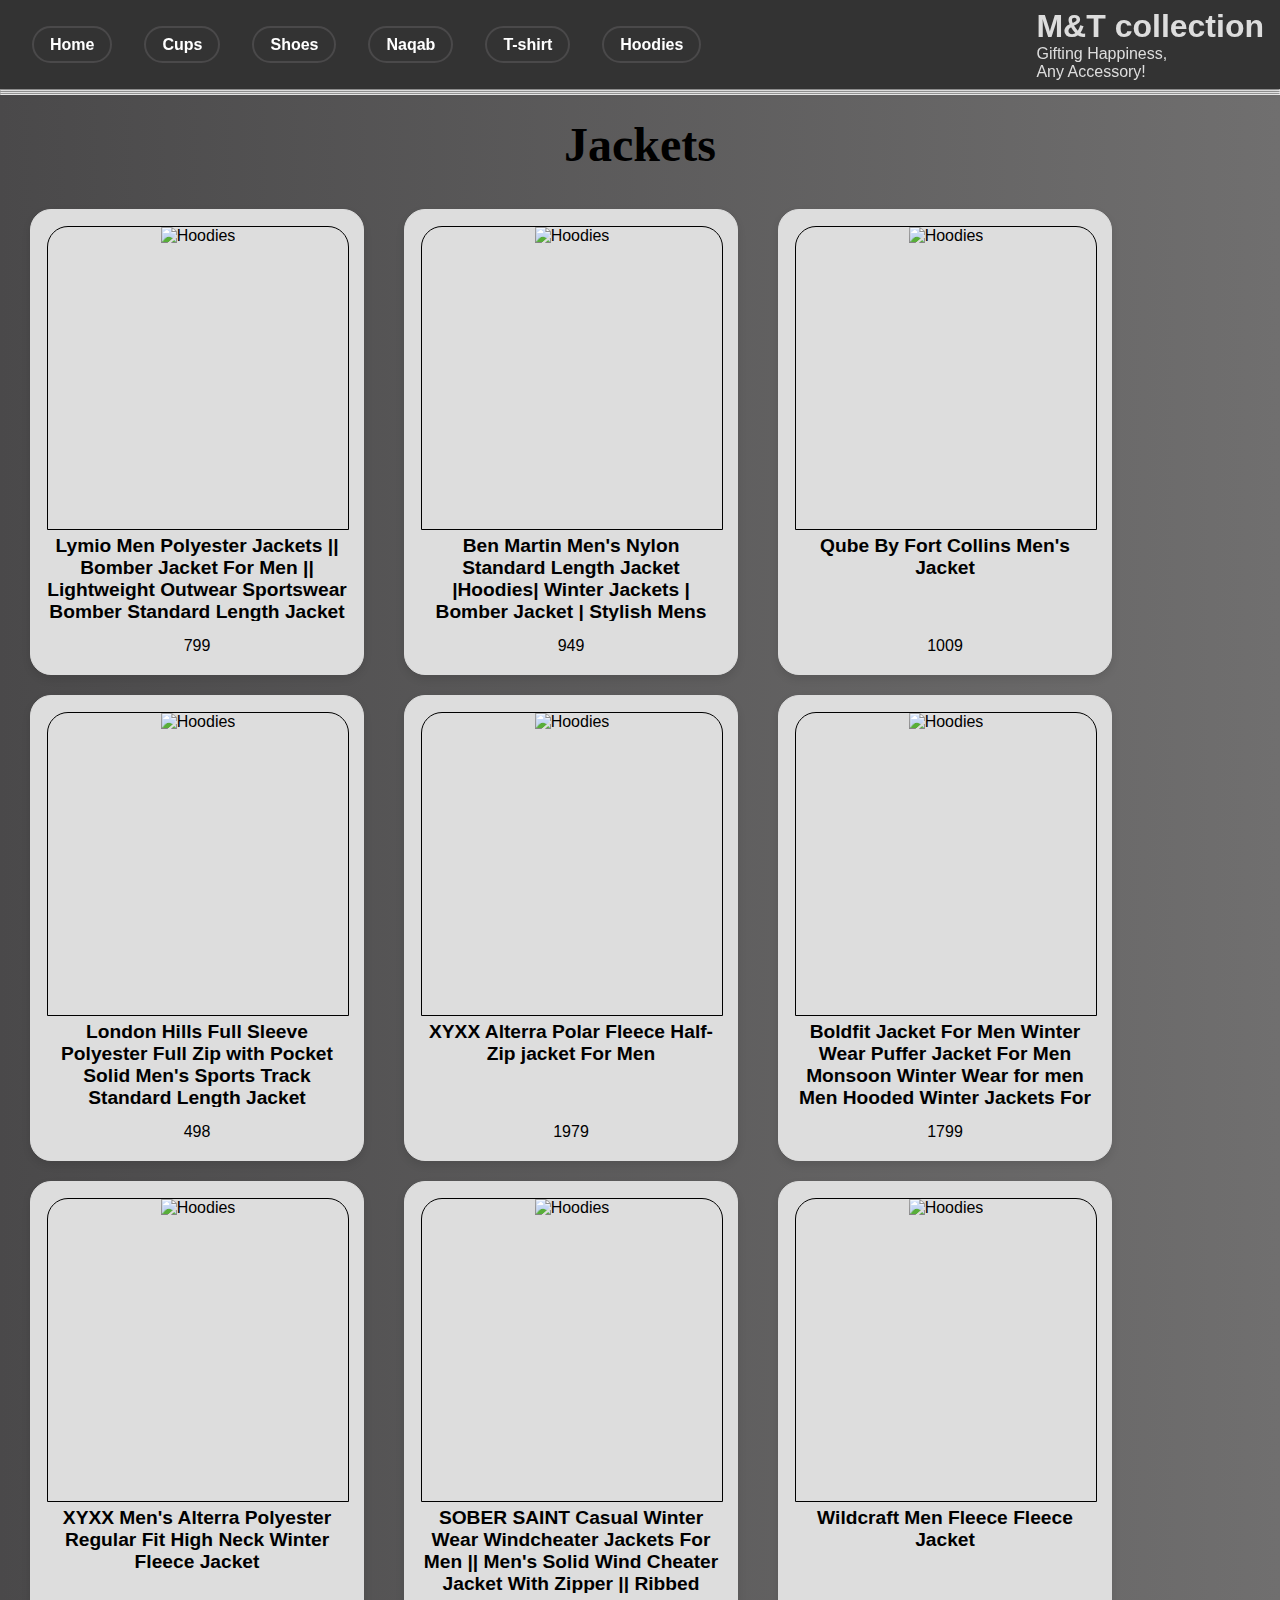
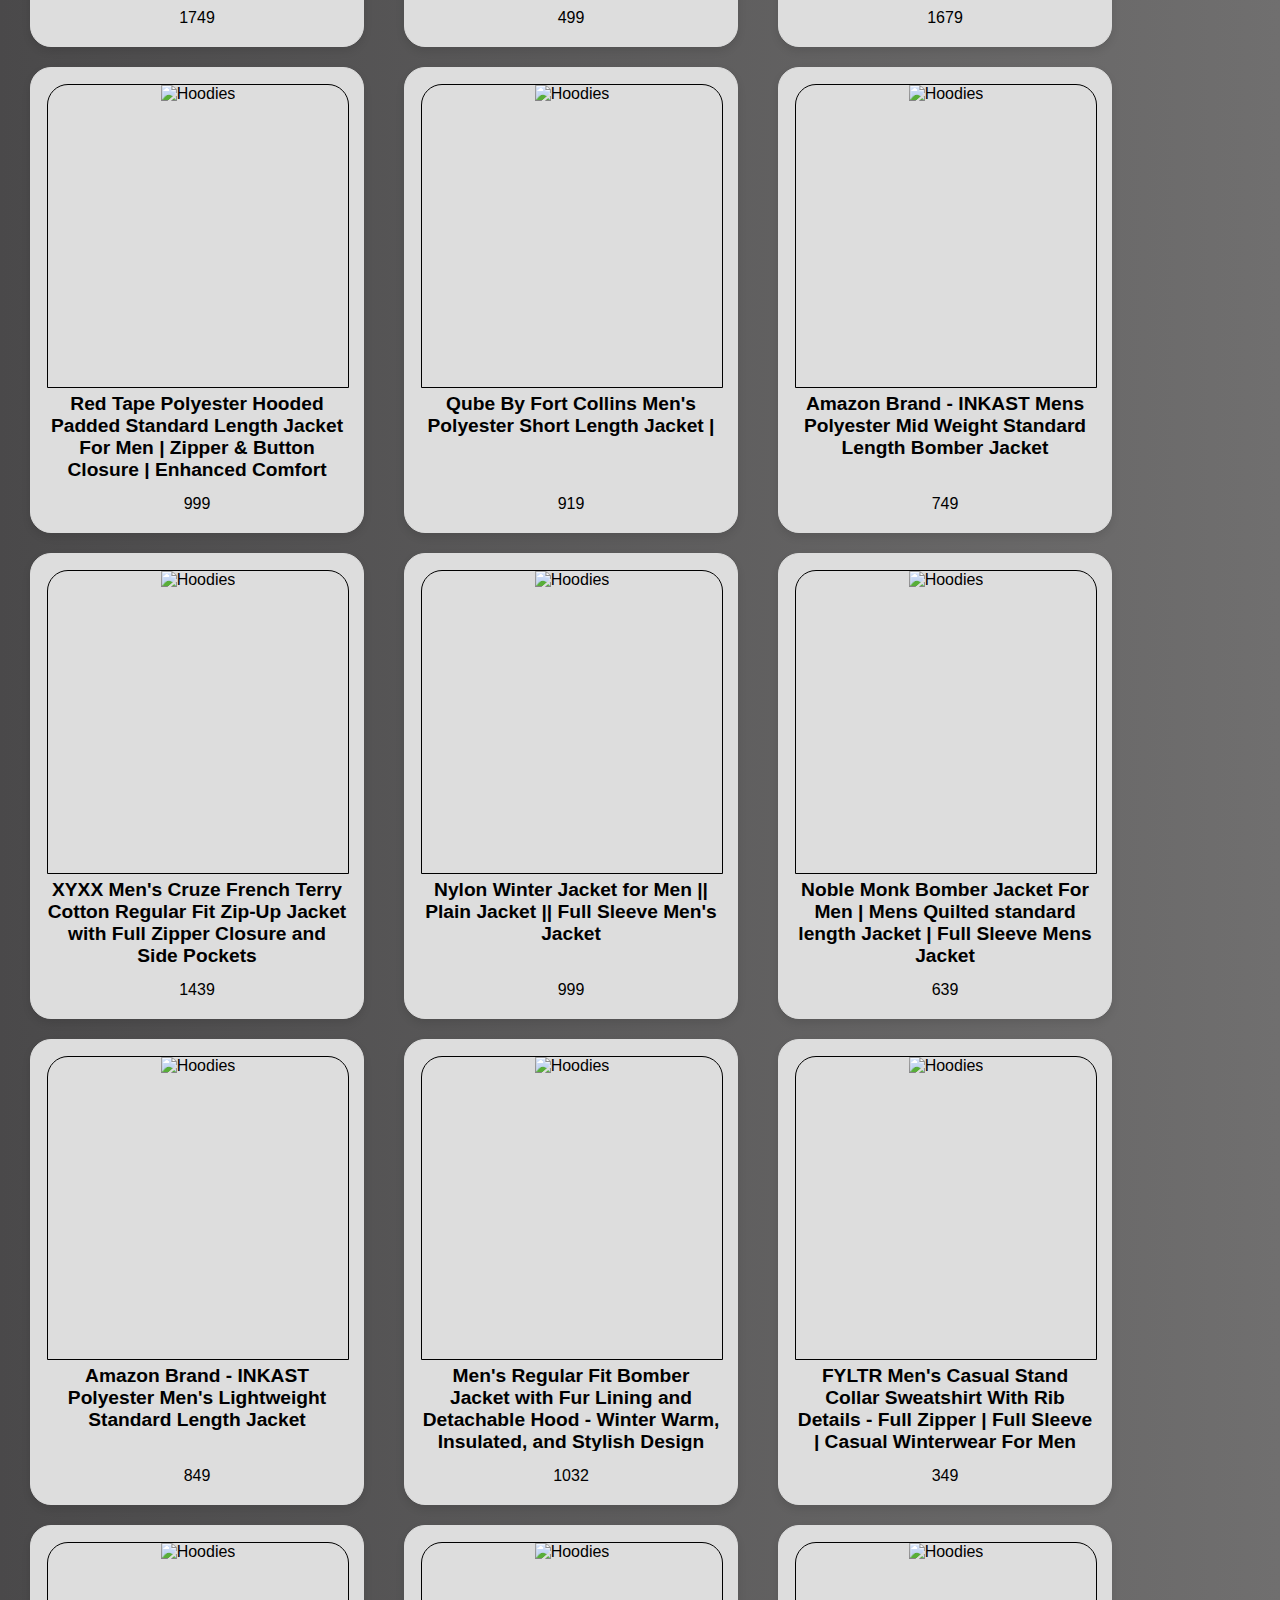
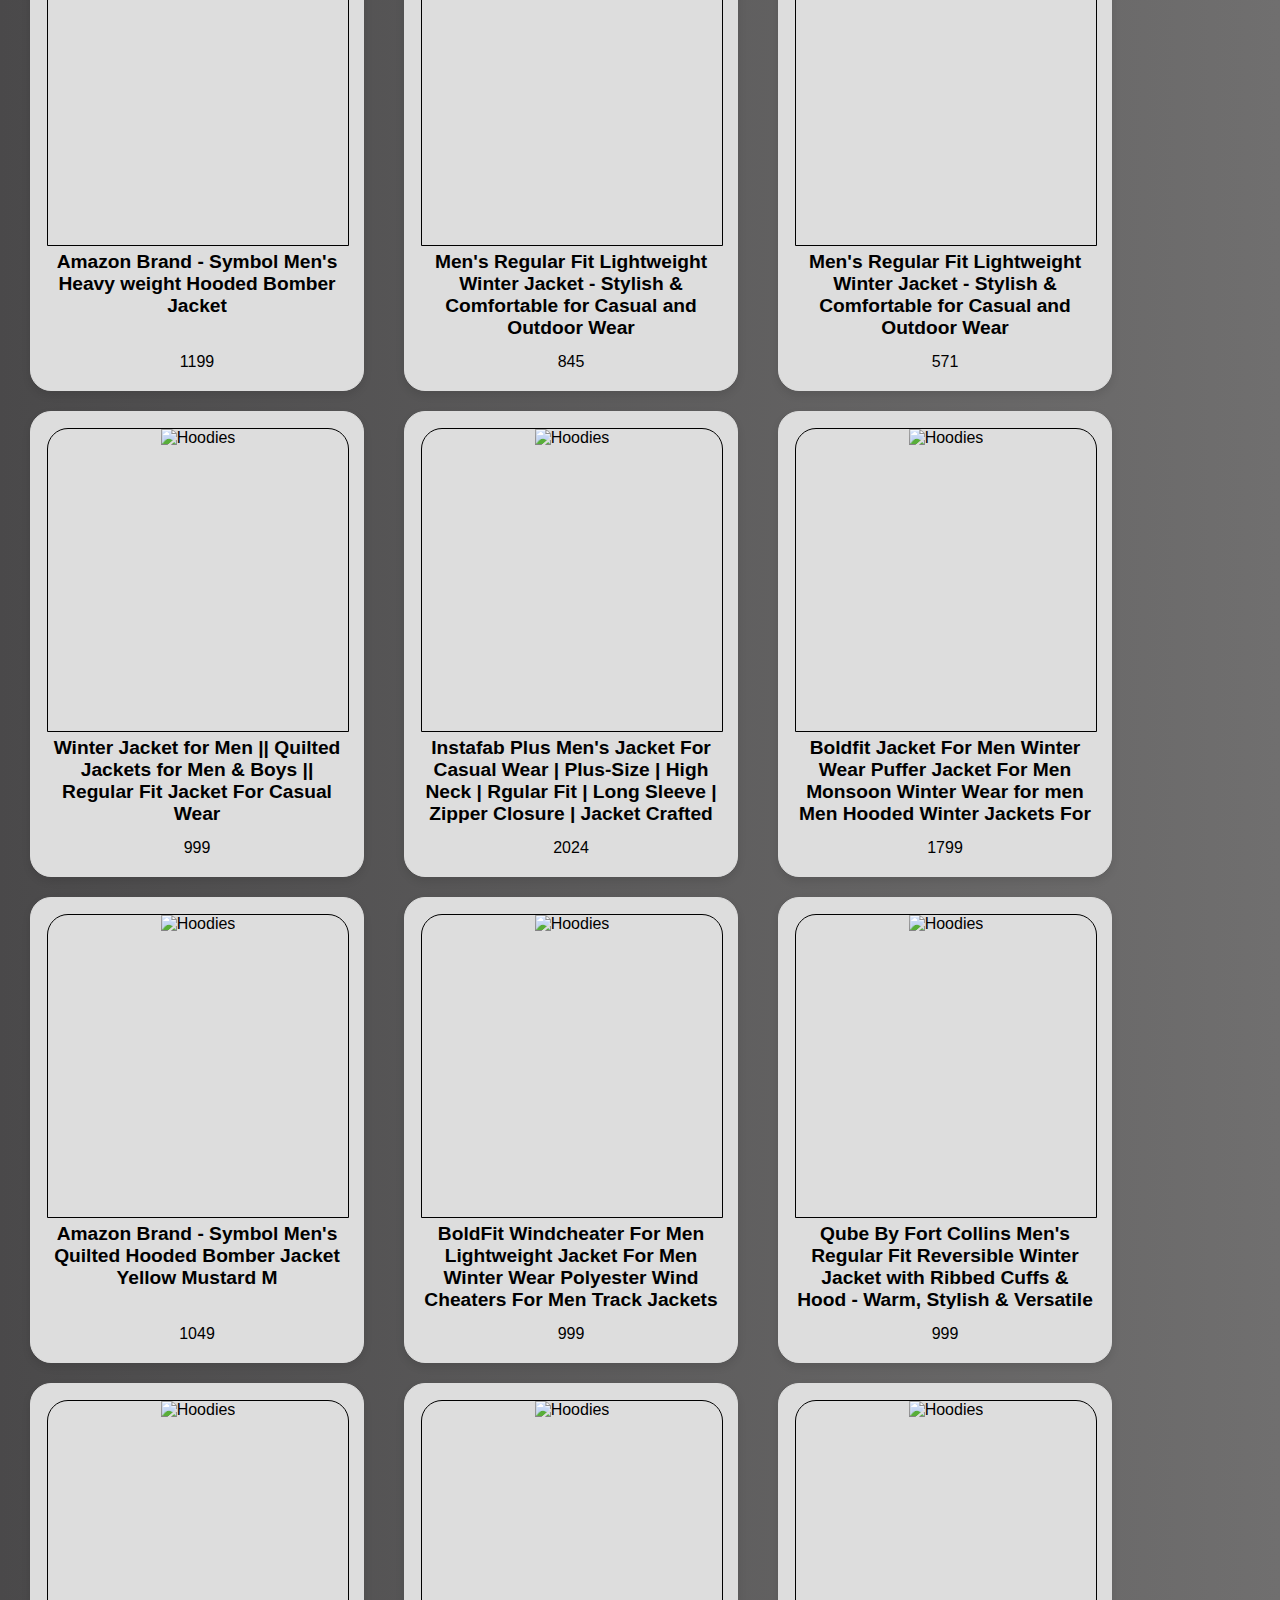
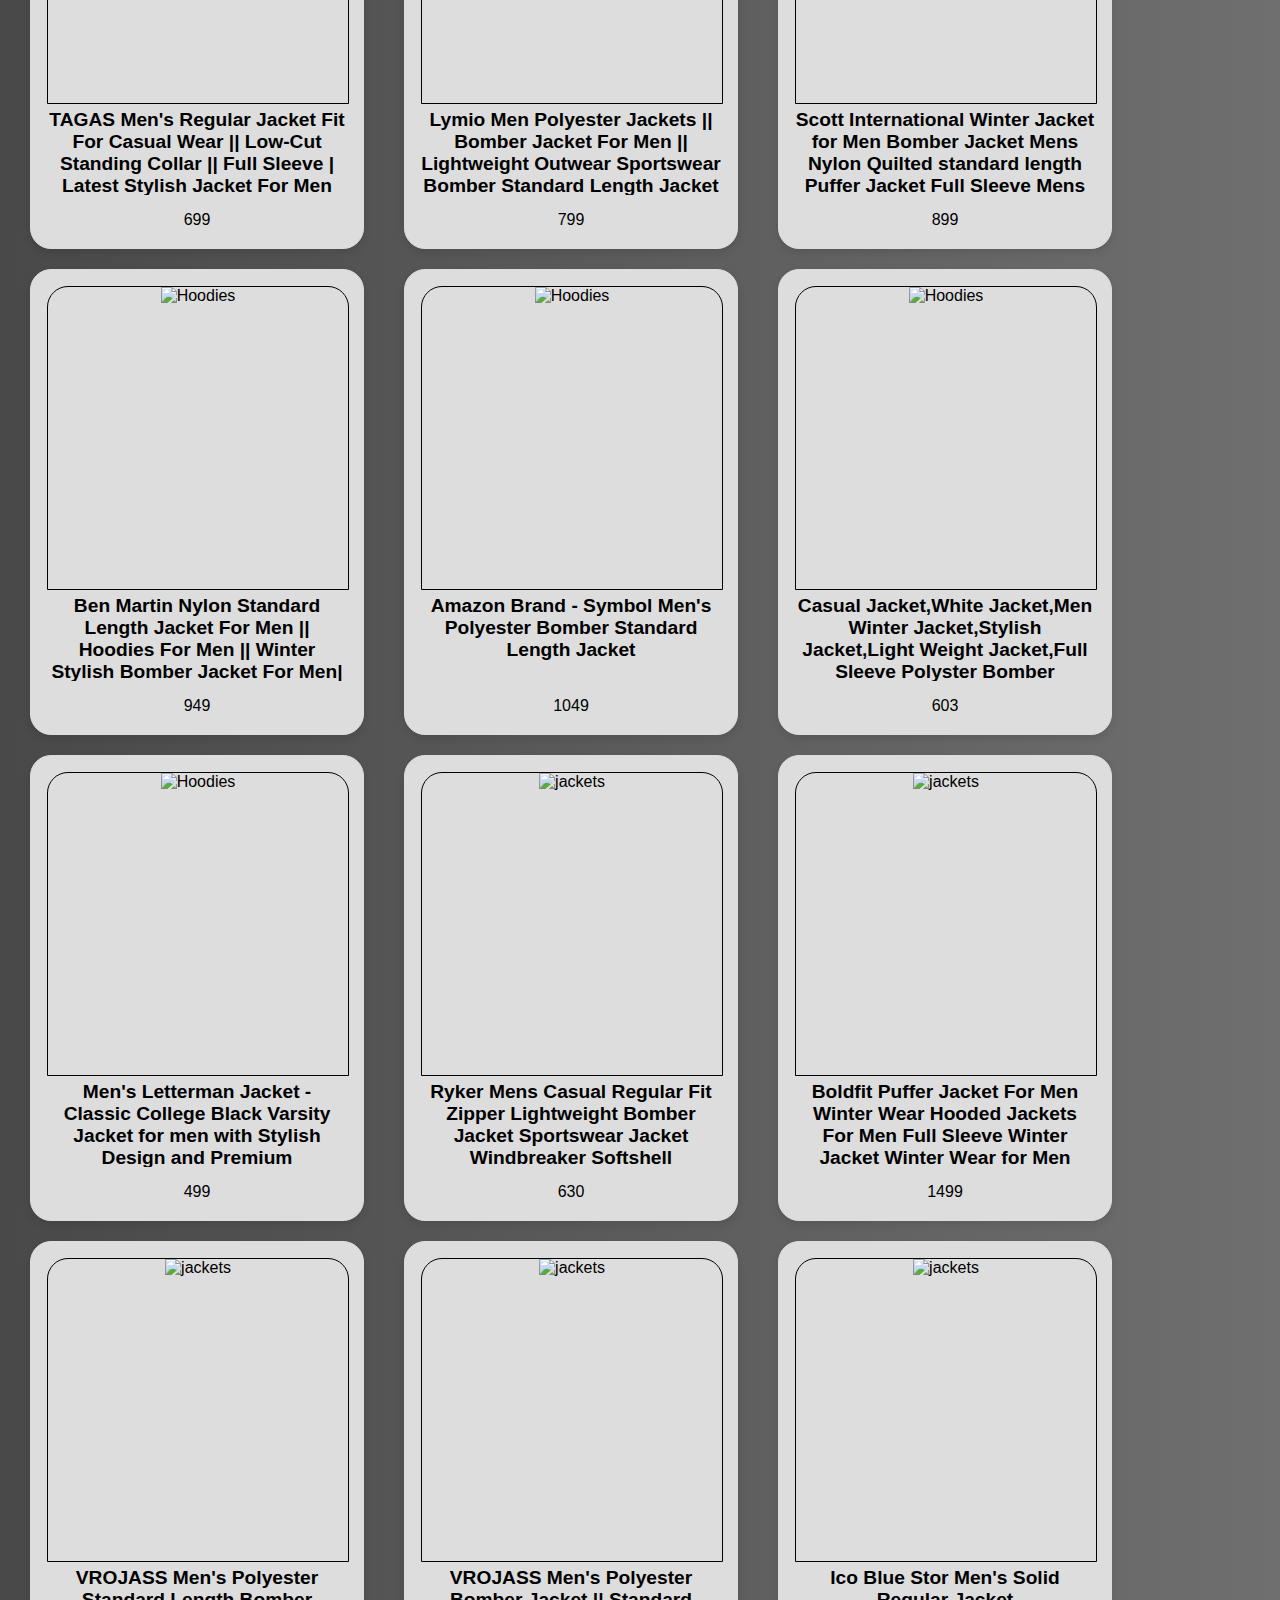
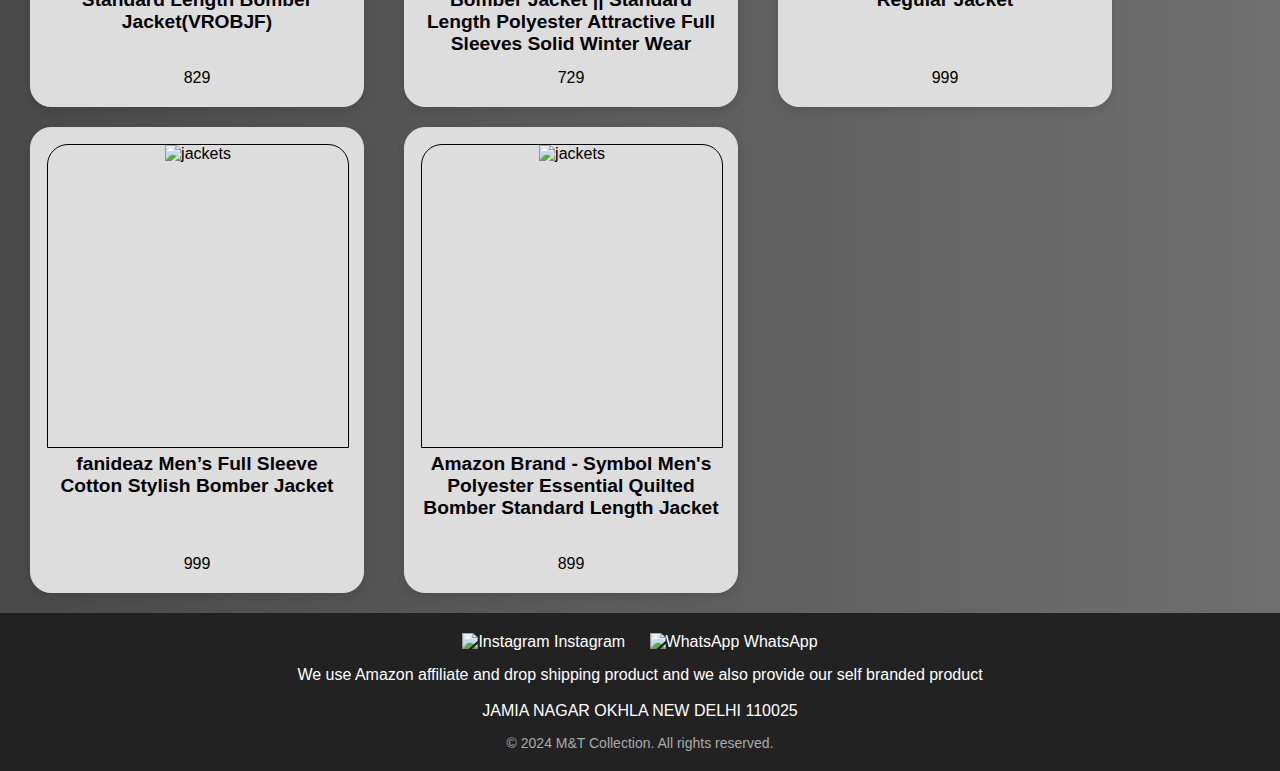
==== jackets.html @ 5ec6f2c4 "updates winter collection" ====
<!DOCTYPE html>
<html lang="en">
<head>
    <meta charset="UTF-8">
    <meta name="viewport" content="width=device-width, initial-scale=1.0">
    <title>Products - M&T Collection</title>
    <link rel="stylesheet" href="styles.css">
    <link rel="shortcut icon" href="img/fevicon.png">
</head>
<body>
    <div class="first"> 
        <nav>
            <ul>
                <li><a href="index.html">Home</a></li>
                <li><a href="products.html">Cups</a></li>
                <li><a href="shoes.html">Shoes</a></li>
                <li><a href="naqab.html">Naqab</a></li>
                <li><a href="tshirt.html">T-shirt</a></li>
                <li><a href="winter.html">Hoodies</a></li>
            </ul>
            <div class="navbrand">
                <h1>M&T collection</h1>
                <p>Gifting Happiness,<br>Any Accessory!</p>
             </div>
        </nav><hr>
    </div><hr><hr>
    <section id="jacket">
        <h2 class="heaing2">Jackets</h2>
          <div id="cati-container">
            <div id="cati-container">
                </a>
                <a href="https://amzn.to/4fweuSa"  class="container-link">
                  <div class="product-side-category">
                    <div class="picture"><img src="https://m.media-amazon.com/images/I/61rKBzwwPZL._SY741_.jpg" alt="Hoodies"></div>
                    <h3 class="product-heading">Lymio Men Polyester Jackets || Bomber Jacket For Men || Lightweight Outwear Sportswear Bomber Standard Length Jacket (J4-6)Lymio Men Polyester Jackets || Bomber Jacket For Men || Lightweight Outwear Sportswear Bomber Standard Length Jacket (J4-6)</h3>
                    <p class="product-price">799</p>
                  </div>
                </a>
                <a href="https://amzn.to/4gP765f"  class="container-link">
                  <div class="product-side-category">
                    <div class="picture"><img src="https://m.media-amazon.com/images/I/61mqx2-CJdL._SX679_.jpg" alt="Hoodies"></div>
                    <h3 class="product-heading">Ben Martin Men's Nylon Standard Length Jacket |Hoodies| Winter Jackets | Bomber Jacket | Stylish Mens Jacket || Biker Jacket | Casual Jacket | Hoody Jacket</h3>
                    <p class="product-price">949</p>
                  </div>
                </a>
                <a href="https://amzn.to/3ZOYjtg"  class="container-link">
                  <div class="product-side-category">
                    <div class="picture"><img src="https://m.media-amazon.com/images/I/81OAlTt7zWL._SY879_.jpg" alt="Hoodies"></div>
                    <h3 class="product-heading">Qube By Fort Collins Men's Jacket</h3>
                    <p class="product-price">1009</p>
                  </div>
                </a>
                <a href="https://amzn.to/4gO6dKb"  class="container-link">
                  <div class="product-side-category">
                    <div class="picture"><img src="https://m.media-amazon.com/images/I/81Ko4mfS+AL._SX679_.jpg" alt="Hoodies"></div>
                    <h3 class="product-heading">London Hills Full Sleeve Polyester Full Zip with Pocket Solid Men's Sports Track Standard Length Jacket</h3>
                    <p class="product-price">498</p>
                  </div>
                </a>
                <a href="https://amzn.to/3ZRuY15"  class="container-link">
                  <div class="product-side-category">
                    <div class="picture"><img src="https://m.media-amazon.com/images/I/81iGCh5kJjL._SY879_.jpg" alt="Hoodies"></div>
                    <h3 class="product-heading">XYXX Alterra Polar Fleece Half-Zip jacket For Men</h3>
                    <p class="product-price">1979</p>
                  </div>
                </a>
                <a href="https://amzn.to/3Pbmj52"  class="container-link">
                  <div class="product-side-category">
                    <div class="picture"><img src="https://m.media-amazon.com/images/I/61j2FBMg2LL._SX679_.jpg" alt="Hoodies"></div>
                    <h3 class="product-heading">Boldfit Jacket For Men Winter Wear Puffer Jacket For Men Monsoon Winter Wear for men Men Hooded Winter Jackets For Men Padded Bomber Jacket For Men Full Sleeve Mens Jacket Winter Mens jacket Man</h3>
                    <p class="product-price">1799</p>
                  </div>
                </a>
                <a href="https://amzn.to/3PesNzK"  class="container-link">
                  <div class="product-side-category">
                    <div class="picture"><img src="https://m.media-amazon.com/images/I/41LQSEw6KGL._SY445_SX342_.jpg" alt="Hoodies"></div>
                    <h3 class="product-heading">XYXX Men's Alterra Polyester Regular Fit High Neck Winter Fleece Jacket</h3>
                    <p class="product-price">1749</p>
                  </div>
                </a>
                <a href="https://amzn.to/407bIOz"  class="container-link">
                  <div class="product-side-category">
                    <div class="picture"><img src="https://m.media-amazon.com/images/I/61mnowS9vqL._SY879_.jpg" alt="Hoodies"></div>
                    <h3 class="product-heading">SOBER SAINT Casual Winter Wear Windcheater Jackets For Men || Men's Solid Wind Cheater Jacket With Zipper || Ribbed Waist And Ribbed Wrist Cuffs For Regular Fit || Casual And Sports Jacket</h3>
                    <p class="product-price">499</p>
                  </div>
                </a>
                <a href="https://amzn.to/4fCVnWq"  class="container-link">
                  <div class="product-side-category">
                    <div class="picture"><img src="https://m.media-amazon.com/images/I/51e9Md5SA1L.jpg" alt="Hoodies"></div>
                    <h3 class="product-heading">Wildcraft Men Fleece Fleece Jacket</h3>
                    <p class="product-price">1679</p>
                  </div>
                </a>
                <a href="https://amzn.to/3ZONZRW"  class="container-link">
                  <div class="product-side-category">
                    <div class="picture"><img src="https://m.media-amazon.com/images/I/61X+0S4h8zL._SX679_.jpg" alt="Hoodies"></div>
                    <h3 class="product-heading">Red Tape Polyester Hooded Padded Standard Length Jacket For Men | Zipper & Button Closure | Enhanced Comfort</h3>
                    <p class="product-price">999</p>
                  </div>
                </a>
                <a href="https://amzn.to/4gRYHhD"  class="container-link">
                  <div class="product-side-category">
                    <div class="picture"><img src="https://m.media-amazon.com/images/I/81swFEc6xcL._SY879_.jpg" alt="Hoodies"></div>
                    <h3 class="product-heading">Qube By Fort Collins Men's Polyester Short Length Jacket |</h3>
                    <p class="product-price">919</p>
                  </div>
                </a>
                <a href="https://www.amazon.in/dp/B0CB19M1T6/ref=cm_sw_r_as_gl_api_gl_i_dl_1CKNY4GBD4VVFZJCDDYA?linkCode=ml2&tag=mohdmuzamm0eb-21"  class="container-link">
                  <div class="product-side-category">
                    <div class="picture"><img src="https://m.media-amazon.com/images/I/71uWvBiZ1DL._SY879_.jpg" alt="Hoodies"></div>
                    <h3 class="product-heading"> Amazon Brand - INKAST Mens Polyester Mid Weight Standard Length Bomber Jacket</h3>
                    <p class="product-price">749</p>
                  </div>
                </a>
                <a href="https://amzn.to/4iO0cz2"  class="container-link">
                  <div class="product-side-category">
                    <div class="picture"><img src="https://m.media-amazon.com/images/I/61yNccAaNwL._SY879_.jpg" alt="Hoodies"></div>
                    <h3 class="product-heading">XYXX Men's Cruze French Terry Cotton Regular Fit Zip-Up Jacket with Full Zipper Closure and Side Pockets</h3>
                    <p class="product-price">1439</p>
                  </div>
                </a>
                <a href="https://amzn.to/4gs6mTN"  class="container-link">
                  <div class="product-side-category">
                    <div class="picture"><img src="https://m.media-amazon.com/images/I/61N4OkmtkpL._SY879_.jpg" alt="Hoodies"></div>
                    <h3 class="product-heading">Nylon Winter Jacket for Men || Plain Jacket || Full Sleeve Men's Jacket</h3>
                    <p class="product-price">999</p>
                  </div>
                </a>
                <a href="https://amzn.to/3VUg2y6"  class="container-link">
                  <div class="product-side-category">
                    <div class="picture"><img src="https://m.media-amazon.com/images/I/71h6xsi1mVL._SY879_.jpg" alt="Hoodies"></div>
                    <h3 class="product-heading">Noble Monk Bomber Jacket For Men | Mens Quilted standard length Jacket | Full Sleeve Mens Jacket</h3>
                    <p class="product-price">639</p>
                  </div>
                </a>
                <a href="https://amzn.to/3BUSkuO"  class="container-link">
                  <div class="product-side-category">
                    <div class="picture"><img src="https://m.media-amazon.com/images/I/71-h0WJW51L._SY879_.jpg" alt="Hoodies"></div>
                    <h3 class="product-heading">Amazon Brand - INKAST Polyester Men's Lightweight Standard Length Jacket</h3>
                    <p class="product-price">849</p>
                  </div>
                </a>
                <a href="https://amzn.to/49PDjHc"  class="container-link">
                  <div class="product-side-category">
                    <div class="picture"><img src="https://m.media-amazon.com/images/I/711Fv57ETNL._SY879_.jpg" alt="Hoodies"></div>
                    <h3 class="product-heading">Men's Regular Fit Bomber Jacket with Fur Lining and Detachable Hood - Winter Warm, Insulated, and Stylish Design</h3>
                    <p class="product-price">1032</p>
                  </div>
                </a>
                <a href="https://www.amazon.in/dp/B0CHRV2YHV/ref=cm_sw_r_as_gl_api_gl_i_dl_AYYWV7J9JY2BN7NNMS5B?linkCode=ml2&tag=mohdmuzamm0eb-21"  class="container-link">
                  <div class="product-side-category">
                    <div class="picture"><img src="https://m.media-amazon.com/images/I/71Y27RqfknL._SY879_.jpg" alt="Hoodies"></div>
                    <h3 class="product-heading">FYLTR Men's Casual Stand Collar Sweatshirt With Rib Details - Full Zipper | Full Sleeve | Casual Winterwear For Men</h3>
                    <p class="product-price">349</p>
                  </div>
                </a>
                <a href="https://amzn.to/3Pc7b7a"  class="container-link">
                  <div class="product-side-category">
                    <div class="picture"><img src="https://m.media-amazon.com/images/I/71Mx8E9eX8L._SY879_.jpg" alt="Hoodies"></div>
                    <h3 class="product-heading">Amazon Brand - Symbol Men's Heavy weight Hooded Bomber Jacket</h3>
                    <p class="product-price">1199</p>
                  </div>
                </a>
                <a href="https://www.amazon.in/dp/B0DB2H54H2/ref=cm_sw_r_as_gl_api_gl_i_6F356F1PYBV7AYW8WA0Q?linkCode=ml2&tag=mohdmuzamm0eb-21"  class="container-link">
                  <div class="product-side-category">
                    <div class="picture"><img src="https://m.media-amazon.com/images/I/71JLgiOXZpL._SY879_.jpg" alt="Hoodies"></div>
                    <h3 class="product-heading">Men's Regular Fit Lightweight Winter Jacket - Stylish & Comfortable for Casual and Outdoor Wear</h3>
                    <p class="product-price">845</p>
                  </div>
                </a>
                <a href="https://amzn.to/3Pc7m2k"  class="container-link">
                  <div class="product-side-category">
                    <div class="picture"><img src="https://m.media-amazon.com/images/I/71uMYQqJTYL._SY879_.jpg" alt="Hoodies"></div>
                    <h3 class="product-heading">Men's Regular Fit Lightweight Winter Jacket - Stylish & Comfortable for Casual and Outdoor Wear</h3>
                    <p class="product-price">571</p>
                  </div>
                </a>
                <a href="https://amzn.to/3BHt23n"  class="container-link">
                  <div class="product-side-category">
                    <div class="picture"><img src="https://m.media-amazon.com/images/I/41bkSYldfLL.jpg" alt="Hoodies"></div>
                    <h3 class="product-heading">Winter Jacket for Men || Quilted Jackets for Men & Boys || Regular Fit Jacket For Casual Wear</h3>
                    <p class="product-price">999</p>
                  </div>
                </a>
                <a href="https://amzn.to/4gFv5Uu"  class="container-link">
                  <div class="product-side-category">
                    <div class="picture"><img src="https://m.media-amazon.com/images/I/51VVS9Ms0bL._SX679_.jpg" alt="Hoodies"></div>
                    <h3 class="product-heading">Instafab Plus Men's Jacket For Casual Wear | Plus-Size | High Neck | Rgular Fit | Long Sleeve | Zipper Closure | Jacket Crafted With Comfort Fit For Everyday Wear</h3>
                    <p class="product-price">2024</p>
                  </div>
                </a>
                <a href="https://amzn.to/4gP9eKs"  class="container-link">
                  <div class="product-side-category">
                    <div class="picture"><img src="https://m.media-amazon.com/images/I/61TCD6RdWXL._SX679_.jpg" alt="Hoodies"></div>
                    <h3 class="product-heading">Boldfit Jacket For Men Winter Wear Puffer Jacket For Men Monsoon Winter Wear for men Men Hooded Winter Jackets For Men Padded Bomber Jacket For Men Full Sleeve Mens Jacket Winter Mens jacket Man</h3>
                    <p class="product-price">1799</p>
                  </div>
                </a>
                <a href="https://amzn.to/3VONTbV"  class="container-link">
                  <div class="product-side-category">
                    <div class="picture"><img src="https://m.media-amazon.com/images/I/81CTvbt1PLL._SY879_.jpg" alt="Hoodies"></div>
                    <h3 class="product-heading">Amazon Brand - Symbol Men's Quilted Hooded Bomber Jacket Yellow Mustard M</h3>
                    <p class="product-price">1049</p>
                  </div>
                </a>
                <a href="https://amzn.to/3ZOT5xB"  class="container-link">
                  <div class="product-side-category">
                    <div class="picture"><img src="https://m.media-amazon.com/images/I/41TsCw+MgML._SY300_SX300_.jpg" alt="Hoodies"></div>
                    <h3 class="product-heading">BoldFit Windcheater For Men Lightweight Jacket For Men Winter Wear Polyester Wind Cheaters For Men Track Jackets For Men Regular Fit Mens Jacket Multipurpose Stylish Men Jacket - Blue White L</h3>
                    <p class="product-price">999</p>
                  </div>
                </a>
                <a href="https://amzn.to/426NNR1"  class="container-link">
                  <div class="product-side-category">
                    <div class="picture"><img src="https://m.media-amazon.com/images/I/71wgDYIwzYL._SY879_.jpg" alt="Hoodies"></div>
                    <h3 class="product-heading">Qube By Fort Collins Men's Regular Fit Reversible Winter Jacket with Ribbed Cuffs & Hood - Warm, Stylish & Versatile |Material: Polyester</h3>
                    <p class="product-price">999</p>
                  </div>
                </a>
                <a href="https://amzn.to/409McbH"  class="container-link">
                  <div class="product-side-category">
                    <div class="picture"><img src="https://m.media-amazon.com/images/I/61yp3ndG1JL._SY879_.jpg" alt="Hoodies"></div>
                    <h3 class="product-heading">TAGAS Men's Regular Jacket Fit For Casual Wear || Low-Cut Standing Collar || Full Sleeve | Latest Stylish Jacket For Men ||Regular Fit Zip-Up Casual jacket|| bomber jacket for men(MJ-9015)</h3>
                    <p class="product-price">699</p>
                  </div>
                </a>
                <a href="https://amzn.to/3Pb1E0Q"  class="container-link">
                  <div class="product-side-category">
                    <div class="picture"><img src="https://m.media-amazon.com/images/I/61rKBzwwPZL._SY879_.jpg" alt="Hoodies"></div>
                    <h3 class="product-heading">Lymio Men Polyester Jackets || Bomber Jacket For Men || Lightweight Outwear Sportswear Bomber Standard Length Jacket (J4-6)</h3>
                    <p class="product-price">799</p>
                  </div>
                </a>
                <a href="https://amzn.to/41KFKsD"  class="container-link">
                  <div class="product-side-category">
                    <div class="picture"><img src="https://m.media-amazon.com/images/I/61hz9cK6gnL._SX679_.jpg" alt="Hoodies"></div>
                    <h3 class="product-heading">Scott International Winter Jacket for Men Bomber Jacket Mens Nylon Quilted standard length Puffer Jacket Full Sleeve Mens Jacket Monsoon Jackets for Men</h3>
                    <p class="product-price">899</p>
                  </div>
                </a>
                <a href="https://amzn.to/3DsE4Km"  class="container-link">
                  <div class="product-side-category">
                    <div class="picture"><img src="https://m.media-amazon.com/images/I/61eMJalktNL._SY741_.jpg" alt="Hoodies"></div>
                    <h3 class="product-heading">Ben Martin Nylon Standard Length Jacket For Men || Hoodies For Men || Winter Stylish Bomber Jacket For Men| Biker Jacket For Men || Casual Jacket For Men</h3>
                    <p class="product-price">949</p>
                  </div>
                </a>
                <a href="https://amzn.to/3VUwf6t"  class="container-link">
                  <div class="product-side-category">
                    <div class="picture"><img src="https://m.media-amazon.com/images/I/71O+Z8FwWaL._SY879_.jpg" alt="Hoodies"></div>
                    <h3 class="product-heading">Amazon Brand - Symbol Men's Polyester Bomber Standard Length Jacket</h3>
                    <p class="product-price">1049</p>
                  </div>
                </a>
                <a href="https://amzn.to/4iTzyoz"  class="container-link">
                  <div class="product-side-category">
                    <div class="picture"><img src="https://m.media-amazon.com/images/I/41Q-cZloOGL.jpg" alt="Hoodies"></div>
                    <h3 class="product-heading">Casual Jacket,White Jacket,Men Winter Jacket,Stylish Jacket,Light Weight Jacket,Full Sleeve Polyster Bomber Jacket,Jacket For Men,jacket05.</h3>
                    <p class="product-price">603</p>
                  </div>
                </a>
                <a href="https://amzn.to/4fA7DqJ"  class="container-link">
                  <div class="product-side-category">
                    <div class="picture"><img src="https://m.media-amazon.com/images/I/41aaxs9tfBL.jpg" alt="Hoodies"></div>
                    <h3 class="product-heading">Men's Letterman Jacket - Classic College Black Varsity Jacket for men with Stylish Design and Premium Comfort|Long Sleeves Winter Bomber Jacket</h3>
                    <p class="product-price">499</p>
                  </div>
                </a>
                <a href="https://www.amazon.in/dp/B0B425CPPD/ref=cm_sw_r_as_gl_api_gl_i_8198HT7S16TQ4TVMNMBA?linkCode=ml2&tag=mohdmuzamm0eb-21"  class="container-link">
                  <div class="product-side-category">
                    <div class="picture"><img src="https://m.media-amazon.com/images/I/61rUHSJgQUL._SY879_.jpg" alt="jackets"></div>
                    <h3 class="product-heading">Ryker Mens Casual Regular Fit Zipper Lightweight Bomber Jacket Sportswear Jacket Windbreaker Softshell</h3>
                    <p class="product-price">630</p>
                  </div>
                </a>
                <a href="https://amzn.to/3VQM6CY"  class="container-link">
                  <div class="product-side-category">
                    <div class="picture"><img src="https://m.media-amazon.com/images/I/61Q0xlCF8zL._SX679_.jpg" alt="jackets"></div>
                    <h3 class="product-heading">Boldfit Puffer Jacket For Men Winter Wear Hooded Jackets For Men Full Sleeve Winter Jacket Winter Wear for Men Insulated Winter Jackets For Men Winter Winter Jacket For Men Winter Mens jacket Man</h3>
                    <p class="product-price">1499</p>
                  </div>
                </a>
                <a href="https://amzn.to/4iMAYkD"  class="container-link">
                  <div class="product-side-category">
                    <div class="picture"><img src="https://m.media-amazon.com/images/I/71loyFl+WZL._SY879_.jpg" alt="jackets"></div>
                    <h3 class="product-heading">VROJASS Men's Polyester Standard Length Bomber Jacket(VROBJF)</h3>
                    <p class="product-price">829</p>
                  </div>
                </a>
                <a href="https://amzn.to/3BUU33g"  class="container-link">
                  <div class="product-side-category">
                    <div class="picture"><img src="https://m.media-amazon.com/images/I/41E8KSvhbdL.jpg" alt="jackets"></div>
                    <h3 class="product-heading">VROJASS Men's Polyester Bomber Jacket || Standard Length Polyester Attractive Full Sleeves Solid Winter Wear Jacket for Boy's (Pack Of 1)(VROPLBJF)</h3>
                    <p class="product-price">729</p>
                  </div>
                </a>
                <a href="https://amzn.to/4gROyBv"  class="container-link">
                  <div class="product-side-category">
                    <div class="picture"><img src="https://m.media-amazon.com/images/I/71JNs7Xf32L._SY879_.jpg" alt="jackets"></div>
                    <h3 class="product-heading">Ico Blue Stor Men's Solid Regular Jacket</h3>
                    <p class="product-price">999</p>
                  </div>
                </a>
                <a href="https://amzn.to/3ZMnUmF"  class="container-link">
                  <div class="product-side-category">
                    <div class="picture"><img src="https://m.media-amazon.com/images/I/61PYfQdkM8L._SY879_.jpg" alt="jackets"></div>
                    <h3 class="product-heading">fanideaz Men’s Full Sleeve Cotton Stylish Bomber Jacket</h3>
                    <p class="product-price">999</p>
                  </div>
                </a>
                <a href="https://amzn.to/49YFc4z"  class="container-link">
                  <div class="product-side-category">
                    <div class="picture"><img src="https://m.media-amazon.com/images/I/810EETgyxYL._SY879_.jpg" alt="jackets"></div>
                    <h3 class="product-heading">Amazon Brand - Symbol Men's Polyester Essential Quilted Bomber Standard Length Jacket</h3>
                    <p class="product-price">899</p>
                  </div>
                </a>
                <!-- <a href=""  class="container-link">
                  <div class="product-side-category">
                    <div class="picture"><img src="" alt="jackets"></div>
                    <h3 class="product-heading"></h3>
                    <p class="product-price"></p>
                  </div>
                </a> -->
                <!-- add here -->
            </div>
        </section>
    </div>
    <footer style="background-color: #222; color: #fff; padding: 20px 0; text-align: center; font-family: Arial, sans-serif;">
        <div id="Contact" style="max-width: 1200px; margin: auto; padding: 0 20px;">
          <!-- Contact Links -->
          <div style="margin-bottom: 15px;">
            <!-- <a href="mtcollection482@gmail.com" style="color: #fff; text-decoration: none; margin: 0 10px; font-size: 16px;">
              <img src="https://img.icons8.com/ios-filled/20/ffffff/email-sign.png" alt="Gmail"> Gmail
            </a> -->
            <a href="https://www.instagram.com/mtcollection.01?igsh=MTcyczBrb2locTI0dA=="  style="color: #fff; text-decoration: none; margin: 0 10px; font-size: 16px;">
              <img src="https://img.icons8.com/ios-filled/20/ffffff/instagram-new.png" alt="Instagram"> Instagram
            </a>
            <a href="https://wa.me/919911999482" style="color: #fff; text-decoration: none; margin: 0 10px; font-size: 16px;">
                <img src="https://img.icons8.com/ios-filled/20/ffffff/whatsapp.png" alt="WhatsApp"> WhatsApp
              </a>
          </div>
      
          <!-- Address -->
          <div style="margin-bottom: 15px; font-size: 16px;">
            <p style="margin: 0;">We use Amazon affiliate and drop shipping product and we also provide our self branded product</p><br>
            <p style="margin: 0;">JAMIA NAGAR OKHLA NEW DELHI 110025</p>
          </div>
      
          <!-- Copyright -->
          <div style="font-size: 14px; color: #aaa;">
            <p style="margin: 0;">&copy; 2024 M&T Collection. All rights reserved.</p>
          </div>
        </div>
      </footer>
</body>
</html>
---- styles.css ----
/* universal */
*{
    padding: 0;
    margin: 0;
}
body {
    font-family: Arial, sans-serif, fangsong ;
    background: linear-gradient(to right, #4A494A, #706F6F);
}
/* nav bar */

/* General styling for the nav bar */
nav {
    background-color: #333; /* Dark background for contrast */
    color: #ddd;
    box-shadow: 0 4px 6px rgba(0, 0, 0, 0.1); /* Adds a slight shadow */
    position: sticky; /* Sticks to the top on scroll */
    top: 0;
    z-index: 1000;
    display: flex;
    justify-content: space-between;
    align-items: center;
    padding: 0.5rem 1rem;
    font-size: 1rem; /* Default font size */
}

/* Navigation links */
nav ul {
    display: flex;
    justify-content: flex-start;
    align-items: center;
    list-style: none;
    margin: 0;
    padding: 0;
}

nav ul li {
    margin: 0 1rem;
}

nav ul li a {
    text-decoration: none;
    color: #fff;
    padding: 0.5rem 1rem;
    font-weight: bold;
    border-radius: 20px;
    transition: all 0.3s ease-in-out;
    background-color: transparent;
    border: 2px solid #4A494A; /* Border for structure */
}

/* Hover effect for links */
nav ul li a:hover {
    background-color: transparent;
    /* color: white; */
    transform: scale(1.1); /* Slight zoom effect */
    box-shadow: 0 4px 10px rgba(74, 73, 74, 0.5); /* Glow effect */
    border: 2px solid #4A494A;
}

/* Website name and tagline in navbar */
.nav-brand {
    display: flex;
    flex-direction: column;
    align-items: flex-end;
    text-align: right;
}

.nav-brand h1 {
    margin: 0;
    font-size: 1.5rem; /* Default font size */
    color: #aaa;
    font-weight: bold;
}

.nav-brand p {
    margin: 0;
    font-size: 0.9rem;
    color: #aaa;
    font-style: italic;
}

/* Header */
header {
    background: linear-gradient(to right, #4A494A, #706F6F);
    color: black;
    text-align: center;
    height: 38rem;
}
#header{
    height: 10rem;
    width: 100%;
}

#header h1 {
    margin: 203px 30px 8px 30px;
    font-size: 6.5rem;
    font-family: fangsong;
}

#header p {
    margin: 0.5rem 0 1rem;
    font-style: italic;
}

/* section and about section */
section {
    text-align: center;
}
.about{
    height: 1;
}
.about-box{
    /* background-color: #4A494A; */
    color: black;
    height: 38rem;
    width: 100%;
    display: flex;
    justify-content: center;
    align-items: center;
}
.contain-about{
    height: 27rem;
    width: 80%;
}
.contain-about h3 {
    color: black;
    font-size: 3.5rem;
    height: 5rem;
    font-family: fangsong;
    margin-bottom: 111px;
    margin-right: 21rem;
}
.contain-about p{
    height: 10rem;
    width: 75%;
    font-family: fangsong;
    font-size: 1.5rem;
}

.img-contain{
    height: 16rem;
    width: 16rem;
    background-image: url(img/fevicon.png);
    background-size: cover;
}

.category {
    height: 27rem;
    max-width: 300px;
    margin: 1rem auto;
    padding: 1rem;
    border: 1px solid #ddd;
    color: black;
    background: #ddd;
    box-shadow: 0 4px 8px rgba(0, 0, 0, 0.1);
    display: block;
    border-radius: 15px;
}
.product-side-category {
    border: 1px solid #ddd;
    color: black;
    margin: 10px;
    padding: 1rem;
    max-width: 300px;
    background: #ddd;
    box-shadow: 0 4px 8px rgba(0, 0, 0, 0.1);
    height: 27rem;
    display: block;
    border-radius: 21px;
}
.product-side-category h3 {
    font-size: 1.2rem;
}

.container-link{
    text-decoration: none;
    margin: 0px 10px;
}

.product-heading{
    font-size: 15px;
    margin: 5px 0px;
    overflow: hidden;
    height: 86px;
}

.product-price{
    font-size: 1rem;
    margin-top:1rem; 
} 

.product-img{
    height: 16rem;
    width: 14rem;
    background-size: cover;
}

#cati-container{
    color: black;
    display: flex;
    flex-wrap: wrap;
    justify-content: start;
    margin: 5px;
}

#cati-container2{
    background-color: linear-gradient(to right, #4A494A, #706F6F);
    color: black;
    display: flex;
    flex-wrap: wrap;
    justify-content: start;
    margin: 5px;
}

#categories h2 {
    margin: 5rem 0rem;
    font-size: 3rem;
    font-family: fangsong;
}

.title-heading {

    background-color: #a69e9e;
    margin: 10px;
}

.category h3 {
    margin: 4px;
    font-size: 24px;
    padding: 4px;
}

.category p {
    font-size: 1.1rem;
}

.product{
    height: 27rem;
    display: block;
}

.pic{
    height: 70%;
    width: 100%;
    background-size: cover;
    border: 1px solid;
} 

.picture{
    height: 70%;
    width: 100%;
    border-top-right-radius: 21px;
    border-top-left-radius: 21px;
    overflow: hidden;
    border: 1px solid;
}

.picture img {
    height: 100%;
    width: 100%;
    
}

.product-img1{
    background-image: url(img/cup.jpg);
}

.product-img2{
    background-image: url(img/shoe.jpg);
}

.product-img3{
    background-image: url(img/tshirt.webp);
}

.product-img4{
    background-image: url(img/naqab.jpg);
}
.product-img5{
    background-image: url(img/hoodie.jpg);
}
.product-img6{
    background-image: url(img/jacket.jpg);
}

#product-page{
    margin: 7rem 0rem;
}
.view-products {
    display: inline-block;
    margin-top: 0.5rem;
    padding: 0.5rem 1rem;
    background: rgba(0,0,0,0.1);
    color: black;
    text-decoration: none;
    border: 1px solid;
    border-radius: 25px;
}

.view-products:hover {
    background: #218838;
}

.heaing2{
    font-size: 3rem;
    margin: 22px 0px;
    font-family: fangsong;
} 

hr{
    color: #4A494A;
}


/* Responsive font sizes */
@media (max-width: 600px) {
    header{
        height: 0rem;
    }
    #header h1{
        margin: 20px 0px 9px 0px;
        font-size: 3rem;
    }
    #header p{
        font-size: 18px;
    }
    nav {
        font-size: 0.5rem;
        /* padding: 00.8rem 0rem; */
    }
    nav ul {
        font-size: 5px;
    }
    .nav-brand h1 {
        font-size: 0.2rem; /* Scale down headline font size */
        color: #aaa;
    }
    nav ul li {
        margin:3px;
    }
    nav ul li a{
        padding: 0.2rem 0.5rem;
    }
    .nav-brand p {
        font-size: 0.5rem; /* Scale down tagline font size */
        color: #aaa;
    }
    
    .media{
        width: 100%;
        align-items: center;

    }
    .contain-about h3 {
        color: black;
        font-size: 3.5rem;
        height: 5rem;
        font-family: fangsong;
        margin-bottom: 111px;
        margin-right: 21rem;
    }
    .contain-about h3 {
        font-size: 2rem;
        height: 3rem;
        margin-bottom: 0px;
        margin-right: 3rem;
        margin-top: 8rem;
    }

    .contain-about p{
        font-size: 0.9rem;
    }
    .img-contain{
        height: 8rem;
        width:8rem
    }


    /* container box */
    .category{
        max-width: 136px;
        height: 14rem;
        margin: 4px;
    }
    .category h3 {
        margin: 0px;
        font-size: 15px;
        padding: 0px;
    }
    .category p {
        font-size: 0.7rem;
    }
    .view-products{
        font-size: 8px;
        padding: 0.2rem 0.1rem;
    }
    .product-side-category{
        height: 17rem;
        margin: 3px;
        max-width: 157px;
        border-radius: 15px;
        padding: 10px;
    }
    .product-side-category h3{
        font-size: 0.5rem;
    }
    .container-link{
        text-decoration: none;
        margin: 0px 0px;
    }
    .product-heading{
        font-size: 10px;
        margin: 1px;
        height: 50px;
        overflow: scroll;
    }

    .product-price{
        font-size: 12px;
        margin-top: 0.2rem;
    }
    .product-side{
        border-radius: 2px;
    }
    .picture{
        border-top-right-radius: 0px;
    }
    #categories h2 {
        margin: 8rem 0rem 0rem 0rem;
        font-size: 2rem;
        font-family: fangsong;
    }
    
}

@media (max-width: 300px) {
    #header h1{
        font-size: 1rem;
    }
    nav {
        font-size: 0.4rem; /* Further reduce font size */
    }
    nav ul {
        size-adjust: 0.4rem;
    }
    .nav-brand h1 {
        font-size: 0.4rem; /* Smaller headline for tiny screens */
    }

    .nav-brand p {
        font-size: 0.7rem; /* Smaller tagline */
    }
}
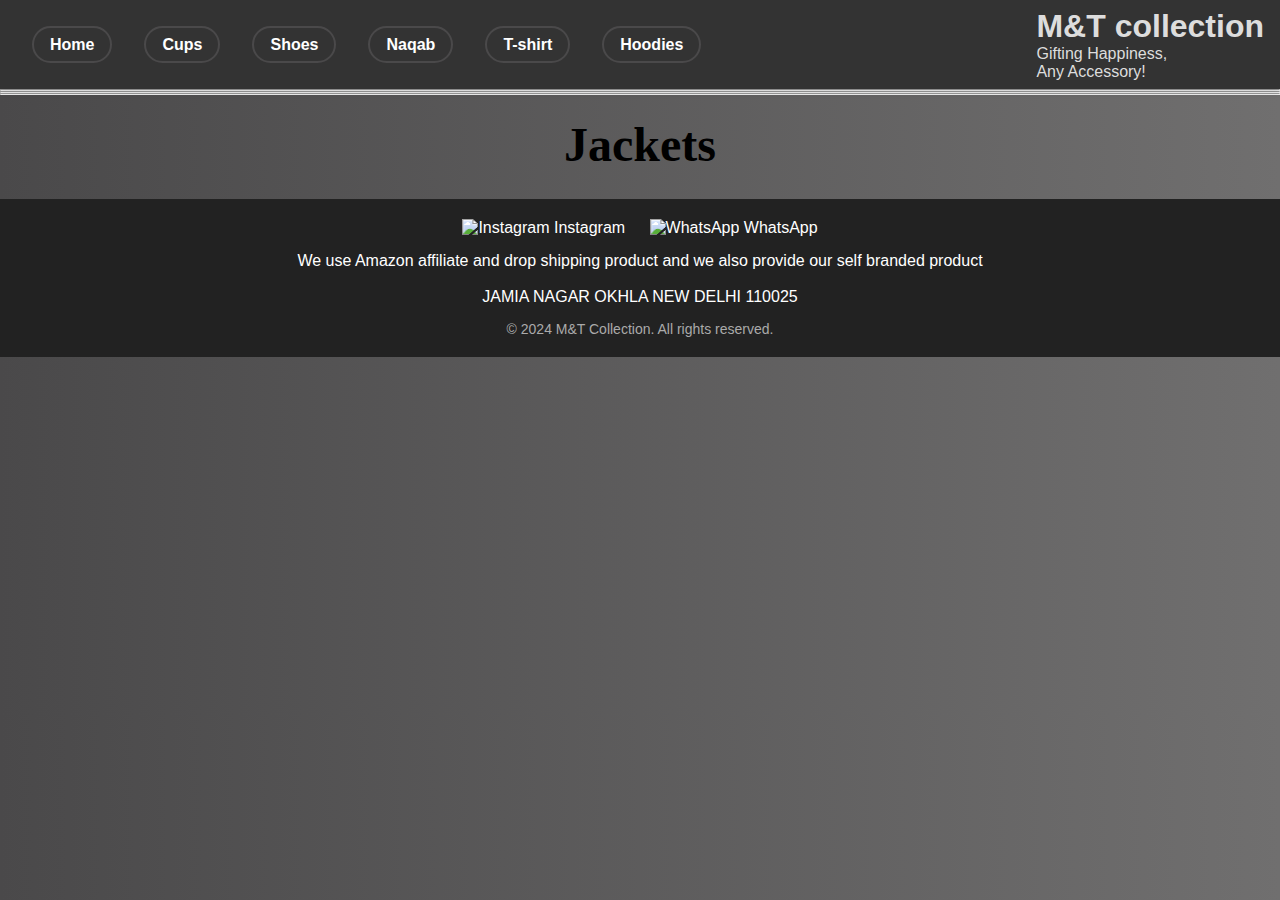
==== commit 8f85aa71: "changes march" ====
--- a/jackets.html
+++ b/jackets.html
@@ -27,296 +27,7 @@
     <section id="jacket">
         <h2 class="heaing2">Jackets</h2>
           <div id="cati-container">
-            <div id="cati-container">
-                </a>
-                <a href="https://amzn.to/4fweuSa"  class="container-link">
-                  <div class="product-side-category">
-                    <div class="picture"><img src="https://m.media-amazon.com/images/I/61rKBzwwPZL._SY741_.jpg" alt="Hoodies"></div>
-                    <h3 class="product-heading">Lymio Men Polyester Jackets || Bomber Jacket For Men || Lightweight Outwear Sportswear Bomber Standard Length Jacket (J4-6)Lymio Men Polyester Jackets || Bomber Jacket For Men || Lightweight Outwear Sportswear Bomber Standard Length Jacket (J4-6)</h3>
-                    <p class="product-price">799</p>
-                  </div>
-                </a>
-                <a href="https://amzn.to/4gP765f"  class="container-link">
-                  <div class="product-side-category">
-                    <div class="picture"><img src="https://m.media-amazon.com/images/I/61mqx2-CJdL._SX679_.jpg" alt="Hoodies"></div>
-                    <h3 class="product-heading">Ben Martin Men's Nylon Standard Length Jacket |Hoodies| Winter Jackets | Bomber Jacket | Stylish Mens Jacket || Biker Jacket | Casual Jacket | Hoody Jacket</h3>
-                    <p class="product-price">949</p>
-                  </div>
-                </a>
-                <a href="https://amzn.to/3ZOYjtg"  class="container-link">
-                  <div class="product-side-category">
-                    <div class="picture"><img src="https://m.media-amazon.com/images/I/81OAlTt7zWL._SY879_.jpg" alt="Hoodies"></div>
-                    <h3 class="product-heading">Qube By Fort Collins Men's Jacket</h3>
-                    <p class="product-price">1009</p>
-                  </div>
-                </a>
-                <a href="https://amzn.to/4gO6dKb"  class="container-link">
-                  <div class="product-side-category">
-                    <div class="picture"><img src="https://m.media-amazon.com/images/I/81Ko4mfS+AL._SX679_.jpg" alt="Hoodies"></div>
-                    <h3 class="product-heading">London Hills Full Sleeve Polyester Full Zip with Pocket Solid Men's Sports Track Standard Length Jacket</h3>
-                    <p class="product-price">498</p>
-                  </div>
-                </a>
-                <a href="https://amzn.to/3ZRuY15"  class="container-link">
-                  <div class="product-side-category">
-                    <div class="picture"><img src="https://m.media-amazon.com/images/I/81iGCh5kJjL._SY879_.jpg" alt="Hoodies"></div>
-                    <h3 class="product-heading">XYXX Alterra Polar Fleece Half-Zip jacket For Men</h3>
-                    <p class="product-price">1979</p>
-                  </div>
-                </a>
-                <a href="https://amzn.to/3Pbmj52"  class="container-link">
-                  <div class="product-side-category">
-                    <div class="picture"><img src="https://m.media-amazon.com/images/I/61j2FBMg2LL._SX679_.jpg" alt="Hoodies"></div>
-                    <h3 class="product-heading">Boldfit Jacket For Men Winter Wear Puffer Jacket For Men Monsoon Winter Wear for men Men Hooded Winter Jackets For Men Padded Bomber Jacket For Men Full Sleeve Mens Jacket Winter Mens jacket Man</h3>
-                    <p class="product-price">1799</p>
-                  </div>
-                </a>
-                <a href="https://amzn.to/3PesNzK"  class="container-link">
-                  <div class="product-side-category">
-                    <div class="picture"><img src="https://m.media-amazon.com/images/I/41LQSEw6KGL._SY445_SX342_.jpg" alt="Hoodies"></div>
-                    <h3 class="product-heading">XYXX Men's Alterra Polyester Regular Fit High Neck Winter Fleece Jacket</h3>
-                    <p class="product-price">1749</p>
-                  </div>
-                </a>
-                <a href="https://amzn.to/407bIOz"  class="container-link">
-                  <div class="product-side-category">
-                    <div class="picture"><img src="https://m.media-amazon.com/images/I/61mnowS9vqL._SY879_.jpg" alt="Hoodies"></div>
-                    <h3 class="product-heading">SOBER SAINT Casual Winter Wear Windcheater Jackets For Men || Men's Solid Wind Cheater Jacket With Zipper || Ribbed Waist And Ribbed Wrist Cuffs For Regular Fit || Casual And Sports Jacket</h3>
-                    <p class="product-price">499</p>
-                  </div>
-                </a>
-                <a href="https://amzn.to/4fCVnWq"  class="container-link">
-                  <div class="product-side-category">
-                    <div class="picture"><img src="https://m.media-amazon.com/images/I/51e9Md5SA1L.jpg" alt="Hoodies"></div>
-                    <h3 class="product-heading">Wildcraft Men Fleece Fleece Jacket</h3>
-                    <p class="product-price">1679</p>
-                  </div>
-                </a>
-                <a href="https://amzn.to/3ZONZRW"  class="container-link">
-                  <div class="product-side-category">
-                    <div class="picture"><img src="https://m.media-amazon.com/images/I/61X+0S4h8zL._SX679_.jpg" alt="Hoodies"></div>
-                    <h3 class="product-heading">Red Tape Polyester Hooded Padded Standard Length Jacket For Men | Zipper & Button Closure | Enhanced Comfort</h3>
-                    <p class="product-price">999</p>
-                  </div>
-                </a>
-                <a href="https://amzn.to/4gRYHhD"  class="container-link">
-                  <div class="product-side-category">
-                    <div class="picture"><img src="https://m.media-amazon.com/images/I/81swFEc6xcL._SY879_.jpg" alt="Hoodies"></div>
-                    <h3 class="product-heading">Qube By Fort Collins Men's Polyester Short Length Jacket |</h3>
-                    <p class="product-price">919</p>
-                  </div>
-                </a>
-                <a href="https://www.amazon.in/dp/B0CB19M1T6/ref=cm_sw_r_as_gl_api_gl_i_dl_1CKNY4GBD4VVFZJCDDYA?linkCode=ml2&tag=mohdmuzamm0eb-21"  class="container-link">
-                  <div class="product-side-category">
-                    <div class="picture"><img src="https://m.media-amazon.com/images/I/71uWvBiZ1DL._SY879_.jpg" alt="Hoodies"></div>
-                    <h3 class="product-heading"> Amazon Brand - INKAST Mens Polyester Mid Weight Standard Length Bomber Jacket</h3>
-                    <p class="product-price">749</p>
-                  </div>
-                </a>
-                <a href="https://amzn.to/4iO0cz2"  class="container-link">
-                  <div class="product-side-category">
-                    <div class="picture"><img src="https://m.media-amazon.com/images/I/61yNccAaNwL._SY879_.jpg" alt="Hoodies"></div>
-                    <h3 class="product-heading">XYXX Men's Cruze French Terry Cotton Regular Fit Zip-Up Jacket with Full Zipper Closure and Side Pockets</h3>
-                    <p class="product-price">1439</p>
-                  </div>
-                </a>
-                <a href="https://amzn.to/4gs6mTN"  class="container-link">
-                  <div class="product-side-category">
-                    <div class="picture"><img src="https://m.media-amazon.com/images/I/61N4OkmtkpL._SY879_.jpg" alt="Hoodies"></div>
-                    <h3 class="product-heading">Nylon Winter Jacket for Men || Plain Jacket || Full Sleeve Men's Jacket</h3>
-                    <p class="product-price">999</p>
-                  </div>
-                </a>
-                <a href="https://amzn.to/3VUg2y6"  class="container-link">
-                  <div class="product-side-category">
-                    <div class="picture"><img src="https://m.media-amazon.com/images/I/71h6xsi1mVL._SY879_.jpg" alt="Hoodies"></div>
-                    <h3 class="product-heading">Noble Monk Bomber Jacket For Men | Mens Quilted standard length Jacket | Full Sleeve Mens Jacket</h3>
-                    <p class="product-price">639</p>
-                  </div>
-                </a>
-                <a href="https://amzn.to/3BUSkuO"  class="container-link">
-                  <div class="product-side-category">
-                    <div class="picture"><img src="https://m.media-amazon.com/images/I/71-h0WJW51L._SY879_.jpg" alt="Hoodies"></div>
-                    <h3 class="product-heading">Amazon Brand - INKAST Polyester Men's Lightweight Standard Length Jacket</h3>
-                    <p class="product-price">849</p>
-                  </div>
-                </a>
-                <a href="https://amzn.to/49PDjHc"  class="container-link">
-                  <div class="product-side-category">
-                    <div class="picture"><img src="https://m.media-amazon.com/images/I/711Fv57ETNL._SY879_.jpg" alt="Hoodies"></div>
-                    <h3 class="product-heading">Men's Regular Fit Bomber Jacket with Fur Lining and Detachable Hood - Winter Warm, Insulated, and Stylish Design</h3>
-                    <p class="product-price">1032</p>
-                  </div>
-                </a>
-                <a href="https://www.amazon.in/dp/B0CHRV2YHV/ref=cm_sw_r_as_gl_api_gl_i_dl_AYYWV7J9JY2BN7NNMS5B?linkCode=ml2&tag=mohdmuzamm0eb-21"  class="container-link">
-                  <div class="product-side-category">
-                    <div class="picture"><img src="https://m.media-amazon.com/images/I/71Y27RqfknL._SY879_.jpg" alt="Hoodies"></div>
-                    <h3 class="product-heading">FYLTR Men's Casual Stand Collar Sweatshirt With Rib Details - Full Zipper | Full Sleeve | Casual Winterwear For Men</h3>
-                    <p class="product-price">349</p>
-                  </div>
-                </a>
-                <a href="https://amzn.to/3Pc7b7a"  class="container-link">
-                  <div class="product-side-category">
-                    <div class="picture"><img src="https://m.media-amazon.com/images/I/71Mx8E9eX8L._SY879_.jpg" alt="Hoodies"></div>
-                    <h3 class="product-heading">Amazon Brand - Symbol Men's Heavy weight Hooded Bomber Jacket</h3>
-                    <p class="product-price">1199</p>
-                  </div>
-                </a>
-                <a href="https://www.amazon.in/dp/B0DB2H54H2/ref=cm_sw_r_as_gl_api_gl_i_6F356F1PYBV7AYW8WA0Q?linkCode=ml2&tag=mohdmuzamm0eb-21"  class="container-link">
-                  <div class="product-side-category">
-                    <div class="picture"><img src="https://m.media-amazon.com/images/I/71JLgiOXZpL._SY879_.jpg" alt="Hoodies"></div>
-                    <h3 class="product-heading">Men's Regular Fit Lightweight Winter Jacket - Stylish & Comfortable for Casual and Outdoor Wear</h3>
-                    <p class="product-price">845</p>
-                  </div>
-                </a>
-                <a href="https://amzn.to/3Pc7m2k"  class="container-link">
-                  <div class="product-side-category">
-                    <div class="picture"><img src="https://m.media-amazon.com/images/I/71uMYQqJTYL._SY879_.jpg" alt="Hoodies"></div>
-                    <h3 class="product-heading">Men's Regular Fit Lightweight Winter Jacket - Stylish & Comfortable for Casual and Outdoor Wear</h3>
-                    <p class="product-price">571</p>
-                  </div>
-                </a>
-                <a href="https://amzn.to/3BHt23n"  class="container-link">
-                  <div class="product-side-category">
-                    <div class="picture"><img src="https://m.media-amazon.com/images/I/41bkSYldfLL.jpg" alt="Hoodies"></div>
-                    <h3 class="product-heading">Winter Jacket for Men || Quilted Jackets for Men & Boys || Regular Fit Jacket For Casual Wear</h3>
-                    <p class="product-price">999</p>
-                  </div>
-                </a>
-                <a href="https://amzn.to/4gFv5Uu"  class="container-link">
-                  <div class="product-side-category">
-                    <div class="picture"><img src="https://m.media-amazon.com/images/I/51VVS9Ms0bL._SX679_.jpg" alt="Hoodies"></div>
-                    <h3 class="product-heading">Instafab Plus Men's Jacket For Casual Wear | Plus-Size | High Neck | Rgular Fit | Long Sleeve | Zipper Closure | Jacket Crafted With Comfort Fit For Everyday Wear</h3>
-                    <p class="product-price">2024</p>
-                  </div>
-                </a>
-                <a href="https://amzn.to/4gP9eKs"  class="container-link">
-                  <div class="product-side-category">
-                    <div class="picture"><img src="https://m.media-amazon.com/images/I/61TCD6RdWXL._SX679_.jpg" alt="Hoodies"></div>
-                    <h3 class="product-heading">Boldfit Jacket For Men Winter Wear Puffer Jacket For Men Monsoon Winter Wear for men Men Hooded Winter Jackets For Men Padded Bomber Jacket For Men Full Sleeve Mens Jacket Winter Mens jacket Man</h3>
-                    <p class="product-price">1799</p>
-                  </div>
-                </a>
-                <a href="https://amzn.to/3VONTbV"  class="container-link">
-                  <div class="product-side-category">
-                    <div class="picture"><img src="https://m.media-amazon.com/images/I/81CTvbt1PLL._SY879_.jpg" alt="Hoodies"></div>
-                    <h3 class="product-heading">Amazon Brand - Symbol Men's Quilted Hooded Bomber Jacket Yellow Mustard M</h3>
-                    <p class="product-price">1049</p>
-                  </div>
-                </a>
-                <a href="https://amzn.to/3ZOT5xB"  class="container-link">
-                  <div class="product-side-category">
-                    <div class="picture"><img src="https://m.media-amazon.com/images/I/41TsCw+MgML._SY300_SX300_.jpg" alt="Hoodies"></div>
-                    <h3 class="product-heading">BoldFit Windcheater For Men Lightweight Jacket For Men Winter Wear Polyester Wind Cheaters For Men Track Jackets For Men Regular Fit Mens Jacket Multipurpose Stylish Men Jacket - Blue White L</h3>
-                    <p class="product-price">999</p>
-                  </div>
-                </a>
-                <a href="https://amzn.to/426NNR1"  class="container-link">
-                  <div class="product-side-category">
-                    <div class="picture"><img src="https://m.media-amazon.com/images/I/71wgDYIwzYL._SY879_.jpg" alt="Hoodies"></div>
-                    <h3 class="product-heading">Qube By Fort Collins Men's Regular Fit Reversible Winter Jacket with Ribbed Cuffs & Hood - Warm, Stylish & Versatile |Material: Polyester</h3>
-                    <p class="product-price">999</p>
-                  </div>
-                </a>
-                <a href="https://amzn.to/409McbH"  class="container-link">
-                  <div class="product-side-category">
-                    <div class="picture"><img src="https://m.media-amazon.com/images/I/61yp3ndG1JL._SY879_.jpg" alt="Hoodies"></div>
-                    <h3 class="product-heading">TAGAS Men's Regular Jacket Fit For Casual Wear || Low-Cut Standing Collar || Full Sleeve | Latest Stylish Jacket For Men ||Regular Fit Zip-Up Casual jacket|| bomber jacket for men(MJ-9015)</h3>
-                    <p class="product-price">699</p>
-                  </div>
-                </a>
-                <a href="https://amzn.to/3Pb1E0Q"  class="container-link">
-                  <div class="product-side-category">
-                    <div class="picture"><img src="https://m.media-amazon.com/images/I/61rKBzwwPZL._SY879_.jpg" alt="Hoodies"></div>
-                    <h3 class="product-heading">Lymio Men Polyester Jackets || Bomber Jacket For Men || Lightweight Outwear Sportswear Bomber Standard Length Jacket (J4-6)</h3>
-                    <p class="product-price">799</p>
-                  </div>
-                </a>
-                <a href="https://amzn.to/41KFKsD"  class="container-link">
-                  <div class="product-side-category">
-                    <div class="picture"><img src="https://m.media-amazon.com/images/I/61hz9cK6gnL._SX679_.jpg" alt="Hoodies"></div>
-                    <h3 class="product-heading">Scott International Winter Jacket for Men Bomber Jacket Mens Nylon Quilted standard length Puffer Jacket Full Sleeve Mens Jacket Monsoon Jackets for Men</h3>
-                    <p class="product-price">899</p>
-                  </div>
-                </a>
-                <a href="https://amzn.to/3DsE4Km"  class="container-link">
-                  <div class="product-side-category">
-                    <div class="picture"><img src="https://m.media-amazon.com/images/I/61eMJalktNL._SY741_.jpg" alt="Hoodies"></div>
-                    <h3 class="product-heading">Ben Martin Nylon Standard Length Jacket For Men || Hoodies For Men || Winter Stylish Bomber Jacket For Men| Biker Jacket For Men || Casual Jacket For Men</h3>
-                    <p class="product-price">949</p>
-                  </div>
-                </a>
-                <a href="https://amzn.to/3VUwf6t"  class="container-link">
-                  <div class="product-side-category">
-                    <div class="picture"><img src="https://m.media-amazon.com/images/I/71O+Z8FwWaL._SY879_.jpg" alt="Hoodies"></div>
-                    <h3 class="product-heading">Amazon Brand - Symbol Men's Polyester Bomber Standard Length Jacket</h3>
-                    <p class="product-price">1049</p>
-                  </div>
-                </a>
-                <a href="https://amzn.to/4iTzyoz"  class="container-link">
-                  <div class="product-side-category">
-                    <div class="picture"><img src="https://m.media-amazon.com/images/I/41Q-cZloOGL.jpg" alt="Hoodies"></div>
-                    <h3 class="product-heading">Casual Jacket,White Jacket,Men Winter Jacket,Stylish Jacket,Light Weight Jacket,Full Sleeve Polyster Bomber Jacket,Jacket For Men,jacket05.</h3>
-                    <p class="product-price">603</p>
-                  </div>
-                </a>
-                <a href="https://amzn.to/4fA7DqJ"  class="container-link">
-                  <div class="product-side-category">
-                    <div class="picture"><img src="https://m.media-amazon.com/images/I/41aaxs9tfBL.jpg" alt="Hoodies"></div>
-                    <h3 class="product-heading">Men's Letterman Jacket - Classic College Black Varsity Jacket for men with Stylish Design and Premium Comfort|Long Sleeves Winter Bomber Jacket</h3>
-                    <p class="product-price">499</p>
-                  </div>
-                </a>
-                <a href="https://www.amazon.in/dp/B0B425CPPD/ref=cm_sw_r_as_gl_api_gl_i_8198HT7S16TQ4TVMNMBA?linkCode=ml2&tag=mohdmuzamm0eb-21"  class="container-link">
-                  <div class="product-side-category">
-                    <div class="picture"><img src="https://m.media-amazon.com/images/I/61rUHSJgQUL._SY879_.jpg" alt="jackets"></div>
-                    <h3 class="product-heading">Ryker Mens Casual Regular Fit Zipper Lightweight Bomber Jacket Sportswear Jacket Windbreaker Softshell</h3>
-                    <p class="product-price">630</p>
-                  </div>
-                </a>
-                <a href="https://amzn.to/3VQM6CY"  class="container-link">
-                  <div class="product-side-category">
-                    <div class="picture"><img src="https://m.media-amazon.com/images/I/61Q0xlCF8zL._SX679_.jpg" alt="jackets"></div>
-                    <h3 class="product-heading">Boldfit Puffer Jacket For Men Winter Wear Hooded Jackets For Men Full Sleeve Winter Jacket Winter Wear for Men Insulated Winter Jackets For Men Winter Winter Jacket For Men Winter Mens jacket Man</h3>
-                    <p class="product-price">1499</p>
-                  </div>
-                </a>
-                <a href="https://amzn.to/4iMAYkD"  class="container-link">
-                  <div class="product-side-category">
-                    <div class="picture"><img src="https://m.media-amazon.com/images/I/71loyFl+WZL._SY879_.jpg" alt="jackets"></div>
-                    <h3 class="product-heading">VROJASS Men's Polyester Standard Length Bomber Jacket(VROBJF)</h3>
-                    <p class="product-price">829</p>
-                  </div>
-                </a>
-                <a href="https://amzn.to/3BUU33g"  class="container-link">
-                  <div class="product-side-category">
-                    <div class="picture"><img src="https://m.media-amazon.com/images/I/41E8KSvhbdL.jpg" alt="jackets"></div>
-                    <h3 class="product-heading">VROJASS Men's Polyester Bomber Jacket || Standard Length Polyester Attractive Full Sleeves Solid Winter Wear Jacket for Boy's (Pack Of 1)(VROPLBJF)</h3>
-                    <p class="product-price">729</p>
-                  </div>
-                </a>
-                <a href="https://amzn.to/4gROyBv"  class="container-link">
-                  <div class="product-side-category">
-                    <div class="picture"><img src="https://m.media-amazon.com/images/I/71JNs7Xf32L._SY879_.jpg" alt="jackets"></div>
-                    <h3 class="product-heading">Ico Blue Stor Men's Solid Regular Jacket</h3>
-                    <p class="product-price">999</p>
-                  </div>
-                </a>
-                <a href="https://amzn.to/3ZMnUmF"  class="container-link">
-                  <div class="product-side-category">
-                    <div class="picture"><img src="https://m.media-amazon.com/images/I/61PYfQdkM8L._SY879_.jpg" alt="jackets"></div>
-                    <h3 class="product-heading">fanideaz Men’s Full Sleeve Cotton Stylish Bomber Jacket</h3>
-                    <p class="product-price">999</p>
-                  </div>
-                </a>
-                <a href="https://amzn.to/49YFc4z"  class="container-link">
-                  <div class="product-side-category">
-                    <div class="picture"><img src="https://m.media-amazon.com/images/I/810EETgyxYL._SY879_.jpg" alt="jackets"></div>
-                    <h3 class="product-heading">Amazon Brand - Symbol Men's Polyester Essential Quilted Bomber Standard Length Jacket</h3>
-                    <p class="product-price">899</p>
-                  </div>
-                </a>
-                <!-- <a href=""  class="container-link">
+            <!-- <a href=""  class="container-link">
                   <div class="product-side-category">
                     <div class="picture"><img src="" alt="jackets"></div>
                     <h3 class="product-heading"></h3>
